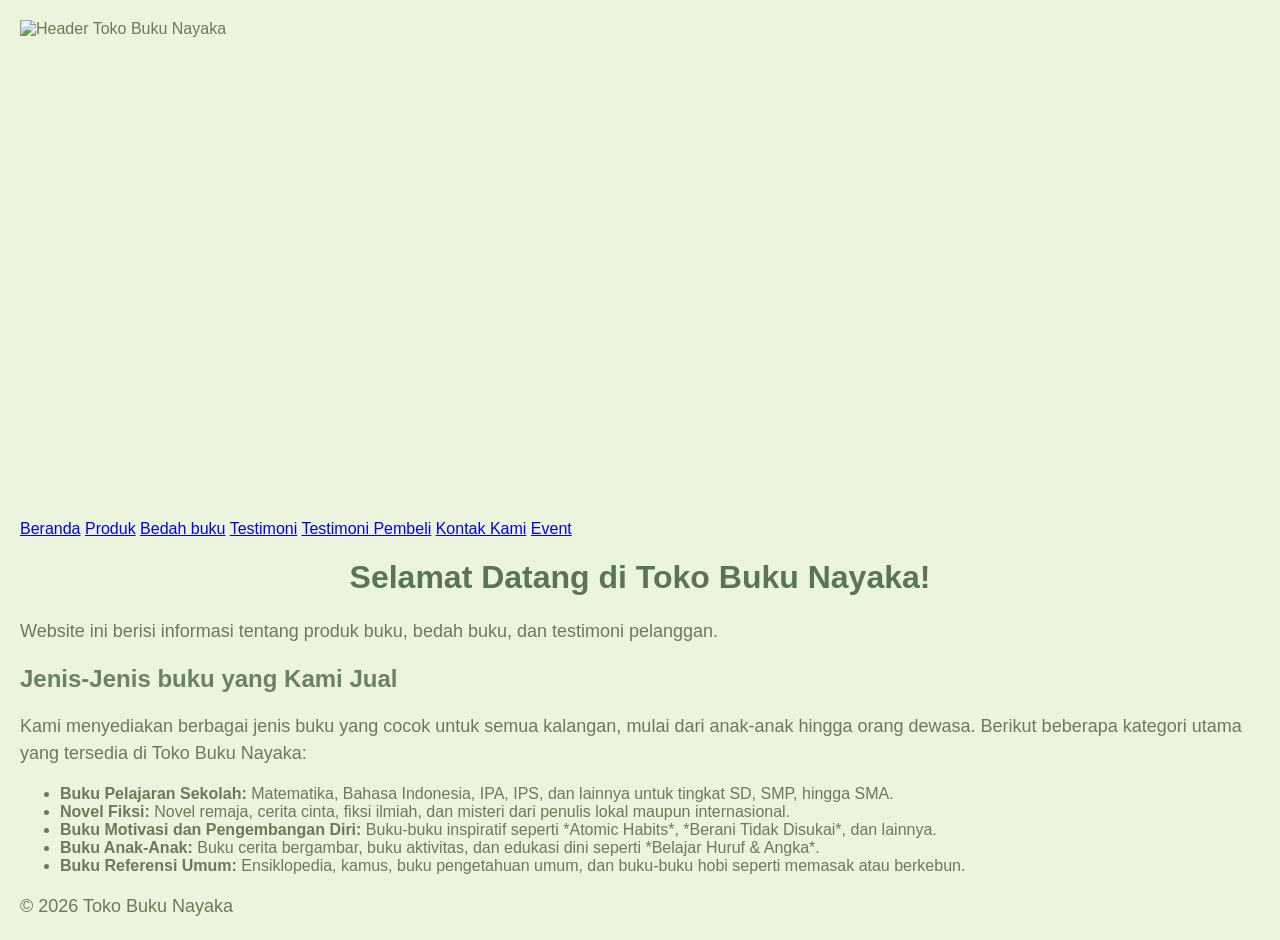
==== index.html @ 3d9fd98f "Add files via upload" ====
<!DOCTYPE html>
<html lang="id">
<head>
<meta charset="UTF-8">

<meta name="viewport" content="width=device-width, initial-
scale=1.0">

<title>Profil Usaha Buku</title>
<link rel="stylesheet" href="style.css" />
</head>
<body>
    <img src="gambar/gpt1.png" alt="Header Toko Buku Nayaka" class="header-img">
<nav> <a href="index.html">Beranda</a>
    <a href="produk.html">Produk</a>
    <a href="bedah-buku.html">Bedah buku</a>
    <a href="testimoni.html">Testimoni</a>
    <a href="tampil-testimoni.html">Testimoni Pembeli</a>
    <a href="kontak.html">Kontak Kami</a>
    <a href="event.html">Event</a>
</nav>
<h1>Selamat Datang di Toko Buku Nayaka!</h1>
<p>Website ini berisi informasi tentang produk buku, bedah
buku, dan testimoni pelanggan.</p>
<h2>Jenis-Jenis buku yang Kami Jual</h2>
<p>Kami menyediakan berbagai jenis buku yang cocok untuk semua kalangan, mulai dari anak-anak hingga orang dewasa. Berikut beberapa kategori utama yang tersedia di Toko Buku Nayaka:
</p>
<ul>
<li><strong>Buku Pelajaran Sekolah:</strong> Matematika, Bahasa Indonesia, IPA, IPS, dan lainnya untuk tingkat SD, SMP, hingga SMA.</li><li><strong>Novel Fiksi:</strong> Novel remaja, cerita cinta, fiksi ilmiah, dan misteri dari penulis lokal maupun internasional.</li>
<li><strong>Buku Motivasi dan Pengembangan Diri:</strong> Buku-buku inspiratif seperti *Atomic Habits*, *Berani Tidak Disukai*, dan lainnya.</li>
<li><strong>Buku Anak-Anak:</strong> Buku cerita bergambar, buku aktivitas, dan edukasi dini seperti *Belajar Huruf & Angka*.</li>
<li><strong>Buku Referensi Umum:</strong> Ensiklopedia, kamus, buku pengetahuan umum, dan buku-buku hobi seperti memasak atau berkebun.</li>
</ul>
<footer>
    <p>&copy; 2026 Toko Buku Nayaka</p>
</footer>
</body>
</html>
---- style.css ----
body {
background-color: #EBF4DD;
font-family: 'Lucida Sans', 'Lucida Sans Regular', 'Lucida Grande', 'Lucida Sans Unicode', Geneva, Verdana, sans-serif;
color: #6d795a;
margin: 20px;
}
h1 {
color: #597456;
text-align: center;
font-family: 'Lucida Sans', 'Lucida Sans Regular', 'Lucida Grande', 'Lucida Sans Unicode', Geneva, Verdana, sans-serif;
}
h2 {
color: #6a8167;
text-align: left;
font-family: 'Lucida Sans', 'Lucida Sans Regular', 'Lucida Grande','Lucida Sans Unicode', Geneva, Verdana,sans-serif;
}
p {
font-size: 18px;
text-align: left;
line-height: 1.5;

}
.daftar-produk {
    display: grid;
    grid-template-columns:repeat(auto-fit, minmax(250px,1fr));
    gap: 20px;
    padding: 20px;
}
.produk{
background-color: #ffffff;
border: 1px solid #90AB8B;
padding: 15px;
border-radius: 10px;
text-align: center;
box-shadow: 0 2px 6px rgba(0,0,0,0.1);
}
.produk img {
width: 150px;
height: auto;
border-radius: 5px;
margin-bottom: 10px;
}
.produk h2 {
    font-size: 20px;
    color:#446041;
}
.produk h3 {
    font-size: 16px;
    color:#446041;
}
.harga {
    font-weight: bold;
    color:#899f64;
}
.deskripsi {
    font-size: 14px;
    color:#446041;
}

.artikel {
    max-width:700px;
    margin: auto;
    padding: 20px;
    background-color: #ffffff;
    font-family: 'Georgia','serif';
    
    line-height: 1.8;
}
.artikel .penulis {
    font-style: italic;
    color:#446041;
    margin-top: 20px;
}
.artikel .sampul{ 
    width: 180px;
    float: right;
    margin: 0 0 20px 20px;
    border: 1px solid #6d795a
}
.artikel blockquote {
    font-style: italic;
    padding-left: 20px;
    margin: 20px 0;
    border-left: 4px solid #6d795a;
    color:#60805b;
    background-color: #ffffff;
}
.btn-kembali {
    display: inline-block;
    margin-top: 30px;
    padding: 10px 16px;
    background-color:#899f64;
    color: white;
    text-decoration: none;
    border-radius: 4px;
}
.btn-kembali:hover {
    background-color: #90AB8B;
}

.formulir {
    max-width: 600px;
    margin: auto;
    padding: 20px;
    background-color: rgba(255, 255, 255, 0.667);
    border-radius: 10px;
    box-shadow: 0 0 10px rgba(0,0,0,0.1);
    }

form label {
    display: block;
    margin-top: 10px;
    font-weight: bold;

    }

form input, 
form select,
form textarea {
    width: 100%;
    padding: 8px;
    margin-top: 5px;
    margin-bottom: 15px;
    border-radius: 5px;
    border: 1px solid #ccc;
    }

form button {
    background-color:#6d795a;
    color: white;
    padding: 10px 15px;
    border: none;
    border-radius: 5px;
    cursor: pointer;
    }

form button:hover {
    background-color:#818d6e;
    }

    .header-img {
         width: 100%;
    height: 500px;
    display: block;
}

.event-toko {
background-color: #9fba9a;
    padding: 20px;            
    border-radius: 15px;
}

.card-event {
    background-color: #f6fff7;
    border: 1px solid ;
    margin-bottom: 20px;
    padding: 15px;
    box-shadow: 3px 3px 5px rgba(0,0,0,0.1);
}

.btn-daftar {
    display: inline-block;
    margin-top: 10px;
    padding: 8px 15px;
    background-color: #6f8b77;
    color: white;
    text-decoration: none;
    border-radius: 5px;
    font-weight: bold;
}

.btn-daftar:hover {
    background-color: #45604d;
}
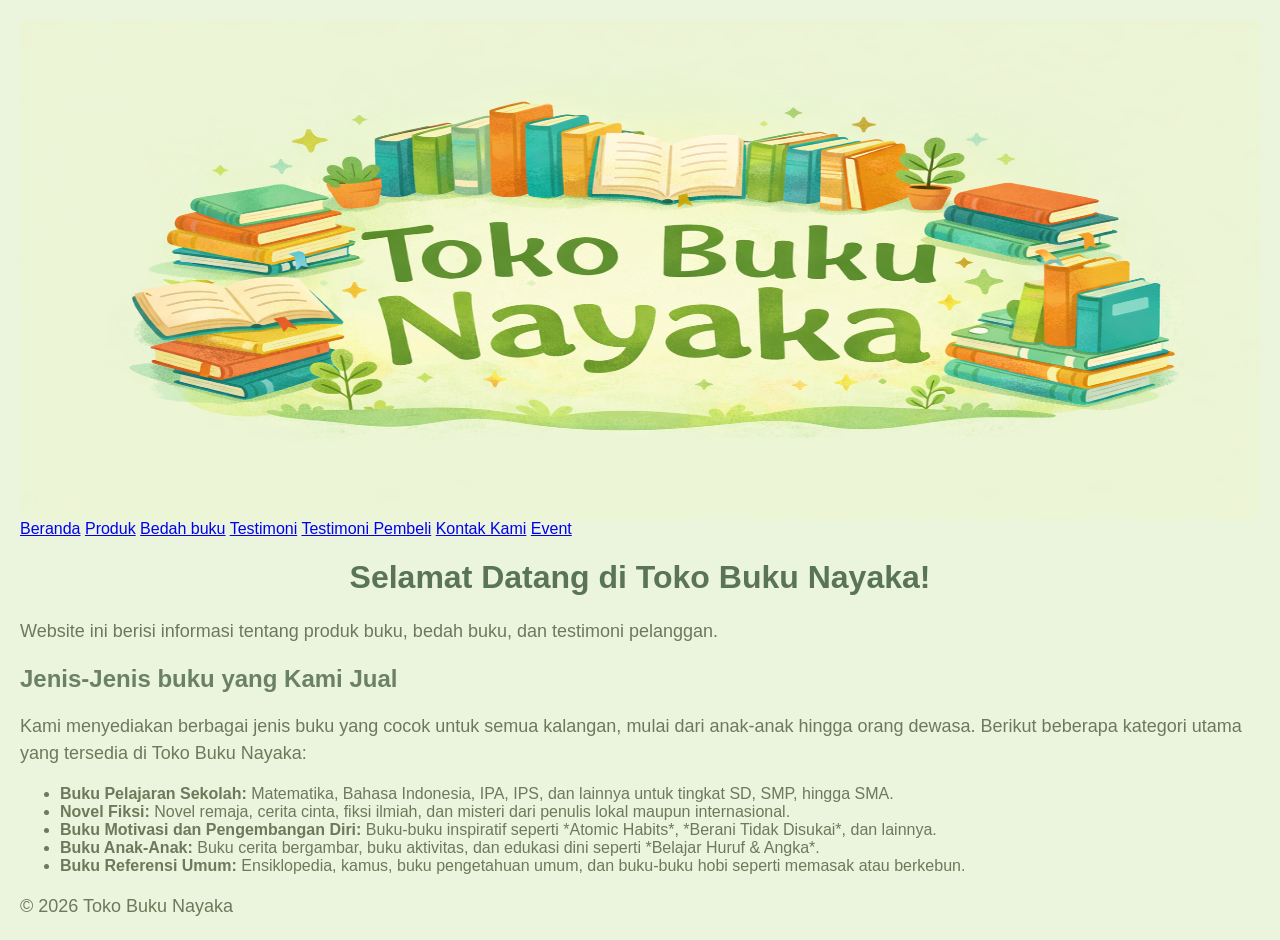
==== commit 8c22587c: "Fix image source and improve HTML structure Updated image source path and fixed HTML formatting." ====
--- a/index.html
+++ b/index.html
@@ -10,7 +10,7 @@
 <link rel="stylesheet" href="style.css" />
 </head>
 <body>
-    <img src="gambar/gpt1.png" alt="Header Toko Buku Nayaka" class="header-img">
+    <img src="gpt1.png" alt="Header Toko Buku Nayaka" class="header-img">
 <nav> <a href="index.html">Beranda</a>
     <a href="produk.html">Produk</a>
     <a href="bedah-buku.html">Bedah buku</a>
@@ -35,4 +35,5 @@
     <p>&copy; 2026 Toko Buku Nayaka</p>
 </footer>
 </body>
-</html>+
+</html>
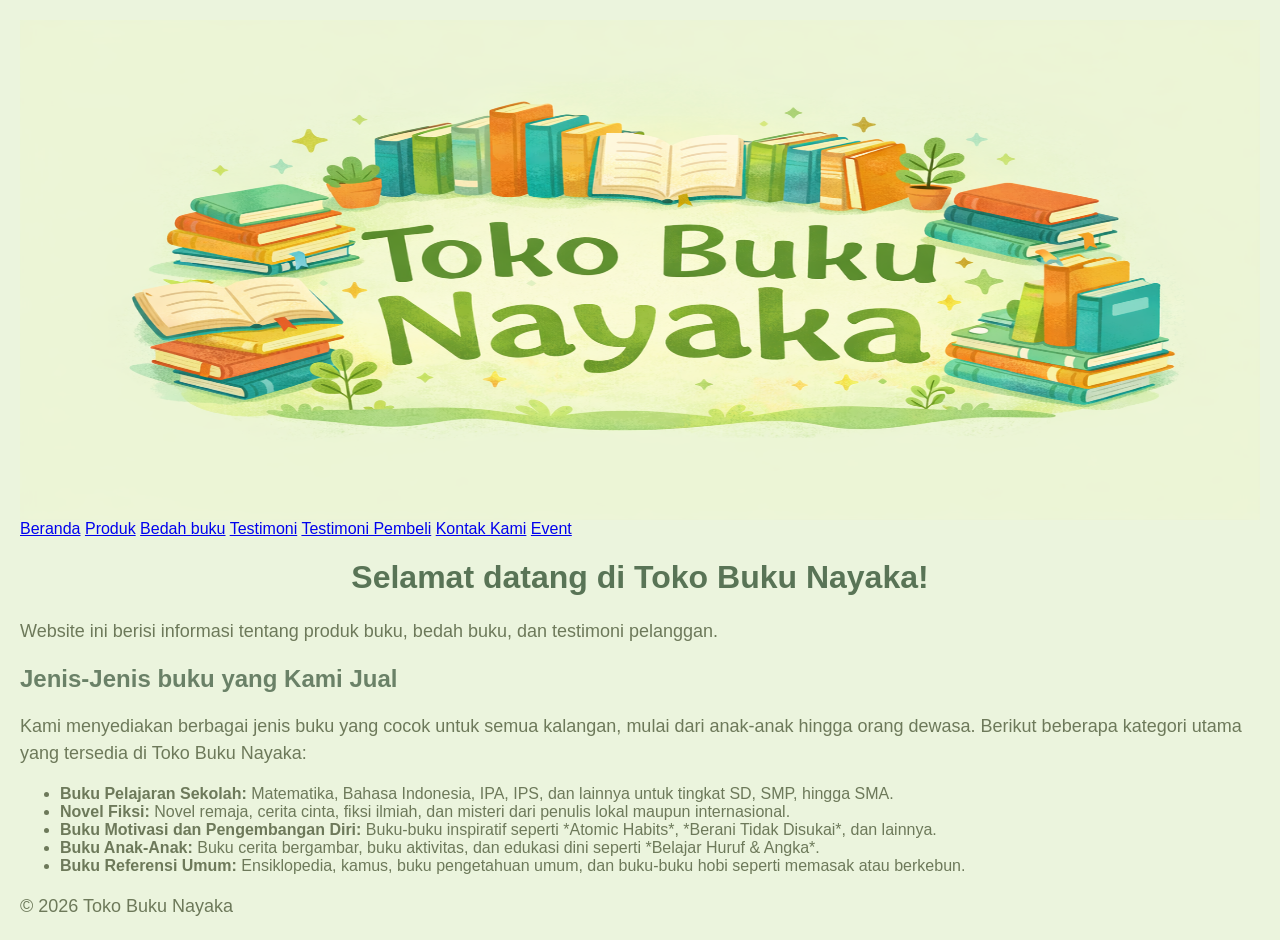
==== commit e811d531: "Fix HTML formatting and update welcome message" ====
--- a/index.html
+++ b/index.html
@@ -19,7 +19,7 @@
     <a href="kontak.html">Kontak Kami</a>
     <a href="event.html">Event</a>
 </nav>
-<h1>Selamat Datang di Toko Buku Nayaka!</h1>
+<h1>Selamat datang di Toko Buku Nayaka!</h1>
 <p>Website ini berisi informasi tentang produk buku, bedah
 buku, dan testimoni pelanggan.</p>
 <h2>Jenis-Jenis buku yang Kami Jual</h2>
@@ -37,3 +37,4 @@
 </body>
 
 </html>
+
